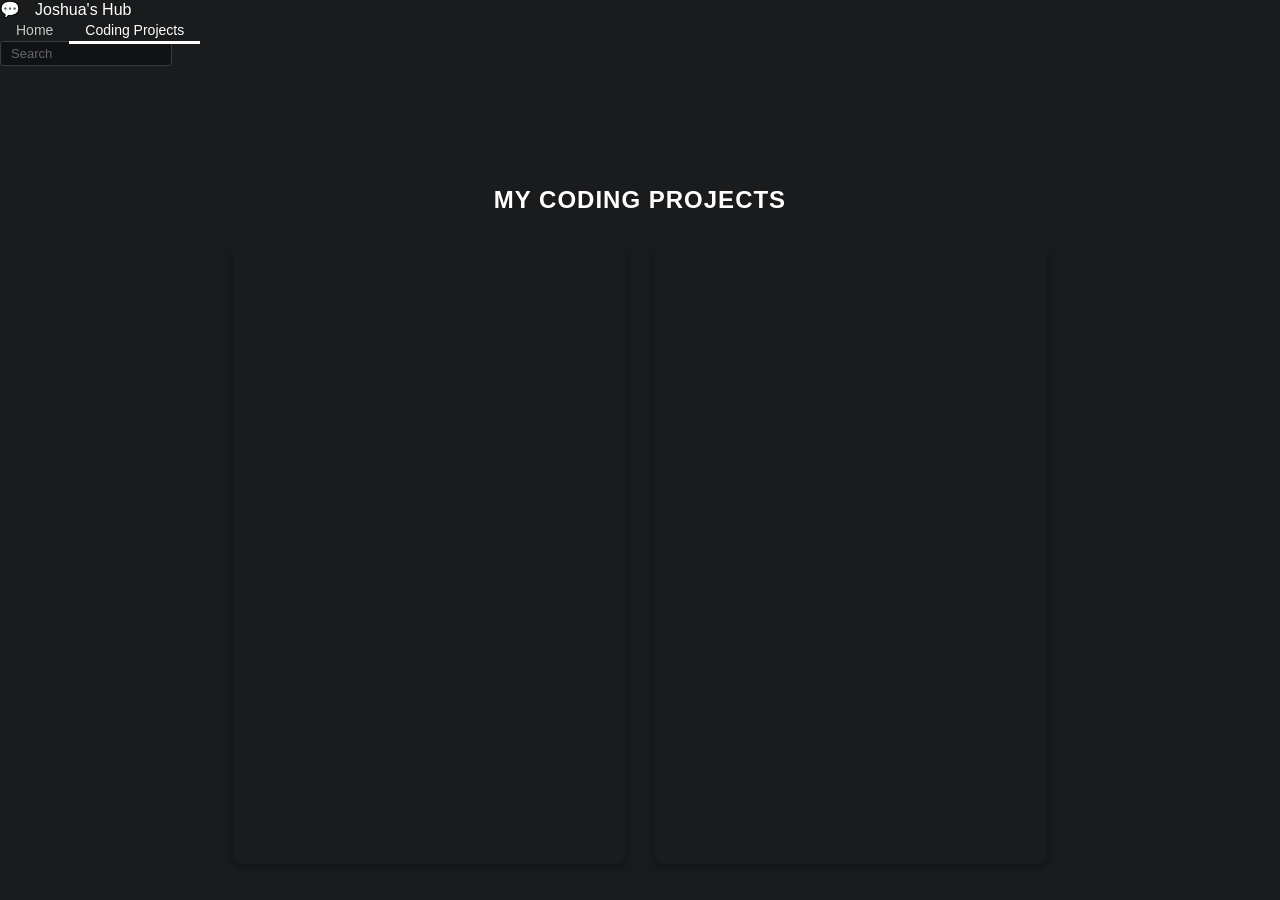
==== Page2.html @ e683a3b1 "Create Page2.html Import from Dreamweaver" ====
<!doctype html>
<html>
<head>
<meta charset="utf-8">
<title>Coding Projects - Joshua Penetrante</title>
<link href="Website Project/style.css" rel="stylesheet" type="text/css">
<link href="style.css" rel="stylesheet" type="text/css">
</head>

<body>
	<nav class="discord-nav">
		<div class="nav-left">
			<div class="discord-icon">💬</div>
			<div class="brand-name">Joshua's Hub</div>
		</div>
		<ul class="nav-links">
			<li><a href="index.html">Home</a></li>
			<li><a href="Page2.html" class="active">Coding Projects</a></li>
		</ul>
		<div class="nav-right">
			<div class="search-bar">Search</div>
		</div>
	</nav>

	<main class="main-content project-container">
		<h2>My Coding Projects</h2>
		<div class="iframe-flex">
			<iframe width="392" height="620" style="border: 0px;" src="https://studio.code.org/projects/applab/q6EF8TE8-EvIT-2jjz-zN9b-TzTEFFb6b1q1/embed?nosource"></iframe>
			<iframe width="392" height="620" style="border: 0px;" src="https://studio.code.org/projects/applab/F811E1bj-bzbF-21b2-Ijj8-jIzE8O8jFqOv/embed?nosource"></iframe>
		</div>
	</main>
</body>
</html>
---- style.css ----
/* General Reset & Layout */
body {
	background-color: #191B1D; /* Roblox dark theme background */
	color: #FFFFFF;
	font-family: "HBRoman", "Segoe UI", "Helvetica Neue", Helvetica, Arial, sans-serif;
	margin: 0;
	padding: 0;
}

/* Roblox Navigation Bar */
.roblox-nav {
	background-color: #232527; /* Roblox header color */
	display: flex;
	align-items: center;
	justify-content: space-between;
	height: 40px;
	padding: 0 20px;
	position: fixed;
	top: 0;
	left: 0;
	width: 100%;
	box-sizing: border-box;
	border-bottom: 1px solid #393B3D;
	z-index: 1000;
}

.nav-left {
	display: flex;
	align-items: center;
	gap: 15px;
}

.menu-icon {
	color: #FFFFFF;
	font-size: 18px;
	cursor: pointer;
}

.roblox-logo a {
	color: #FFFFFF;
	font-weight: 700;
	text-decoration: none;
	letter-spacing: 1px;
	font-size: 16px;
}

/* Nav Links Styling */
.nav-links {
	list-style: none;
	display: flex;
	margin: 0;
	padding: 0;
	height: 100%;
}

.nav-links li {
	display: flex;
	align-items: center;
}

.nav-links a {
	color: #C8C9C9;
	text-decoration: none;
	font-size: 14px;
	font-weight: 500;
	padding: 0 16px;
	height: 100%;
	display: flex;
	align-items: center;
	transition: background-color 0.15s ease, color 0.15s ease;
}

/* Hover & Active states like Roblox */
.nav-links a:hover {
	background-color: #393B3D;
	color: #FFFFFF;
}

.nav-links a.active {
	border-bottom: 3px solid #FFFFFF;
	color: #FFFFFF;
	padding-top: 3px; /* Balances out the border-bottom */
}

/* Fake Search Bar to fill space beautifully */
.search-bar {
	background-color: #111214;
	border: 1px solid #393B3D;
	color: #855;
	padding: 4px 10px;
	border-radius: 3px;
	font-size: 13px;
	width: 150px;
	color: #656667;
}

/* Main Content Centering (Replaces <center>) */
.main-content {
	margin-top: 80px; /* Gives room for the fixed top nav */
	text-align: center;
	padding: 20px;
}

h2 {
	text-transform: uppercase;
	margin-bottom: 20px;
	letter-spacing: 1px;
}

img {
	width: 400px;
	border: 3px solid #393B3D;
	border-radius: 8px; /* Slightly rounded edges for a modern gaming UI look */
}

/* Layout specifically for the projects page embeds */
.project-container h2 {
	color: #FFFFFF;
	margin-bottom: 30px;
}

.iframe-flex {
	display: flex;
	justify-content: center;
	gap: 30px; /* Puts clean spacing between your two apps */
	flex-wrap: wrap; /* Allows them to stack nicely on smaller screens */
}

iframe {
	border-radius: 8px; /* Optional: rounds the corners of your apps to match the Roblox theme */
	box-shadow: 0px 4px 10px rgba(0, 0, 0, 0.3); /* Adds a subtle dark shadow behind your projects */
}
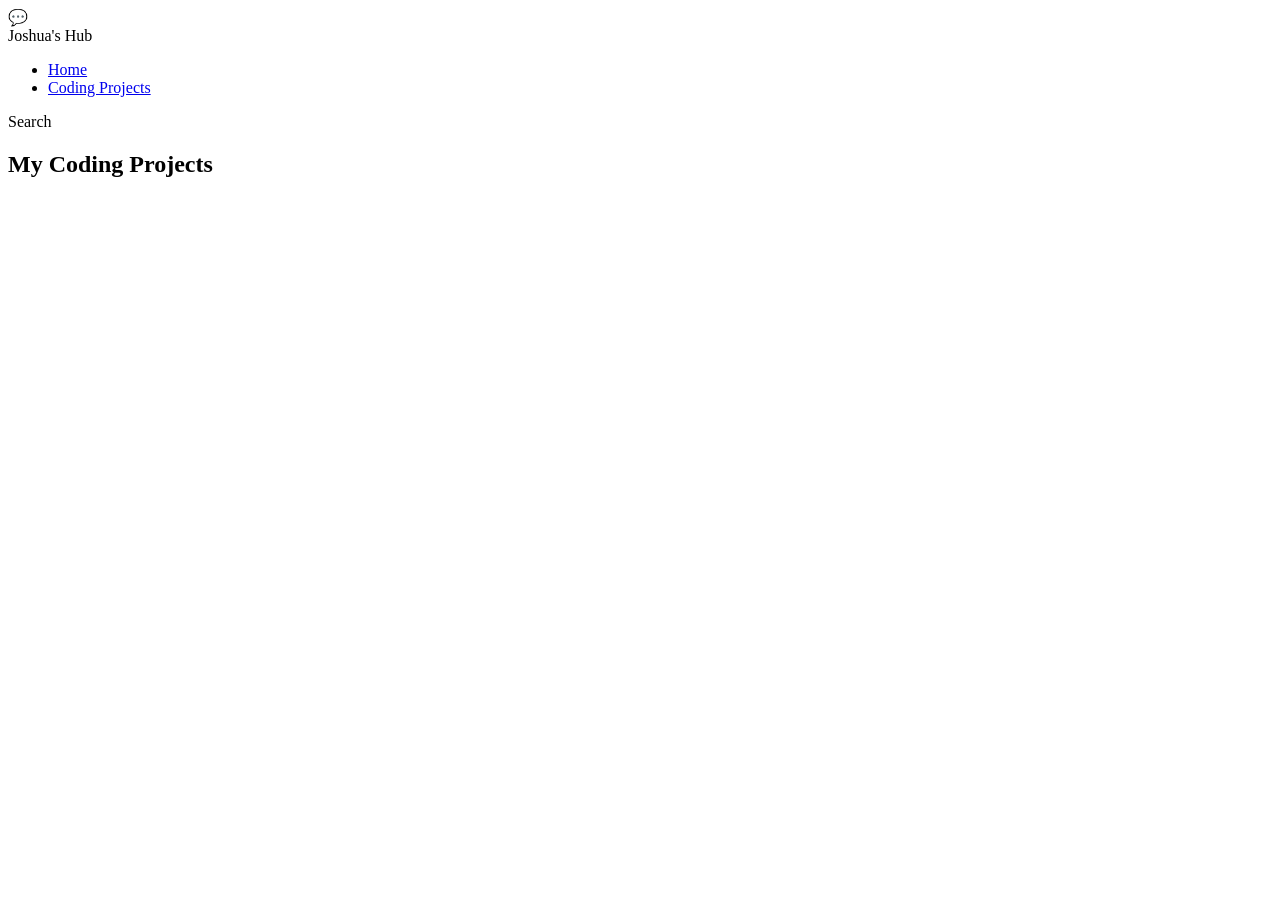
==== commit f66ea1dd: "Update Page2.html test" ====
--- a/Page2.html
+++ b/Page2.html
@@ -4,7 +4,6 @@
 <meta charset="utf-8">
 <title>Coding Projects - Joshua Penetrante</title>
 <link href="Website Project/style.css" rel="stylesheet" type="text/css">
-<link href="style.css" rel="stylesheet" type="text/css">
 </head>
 
 <body>
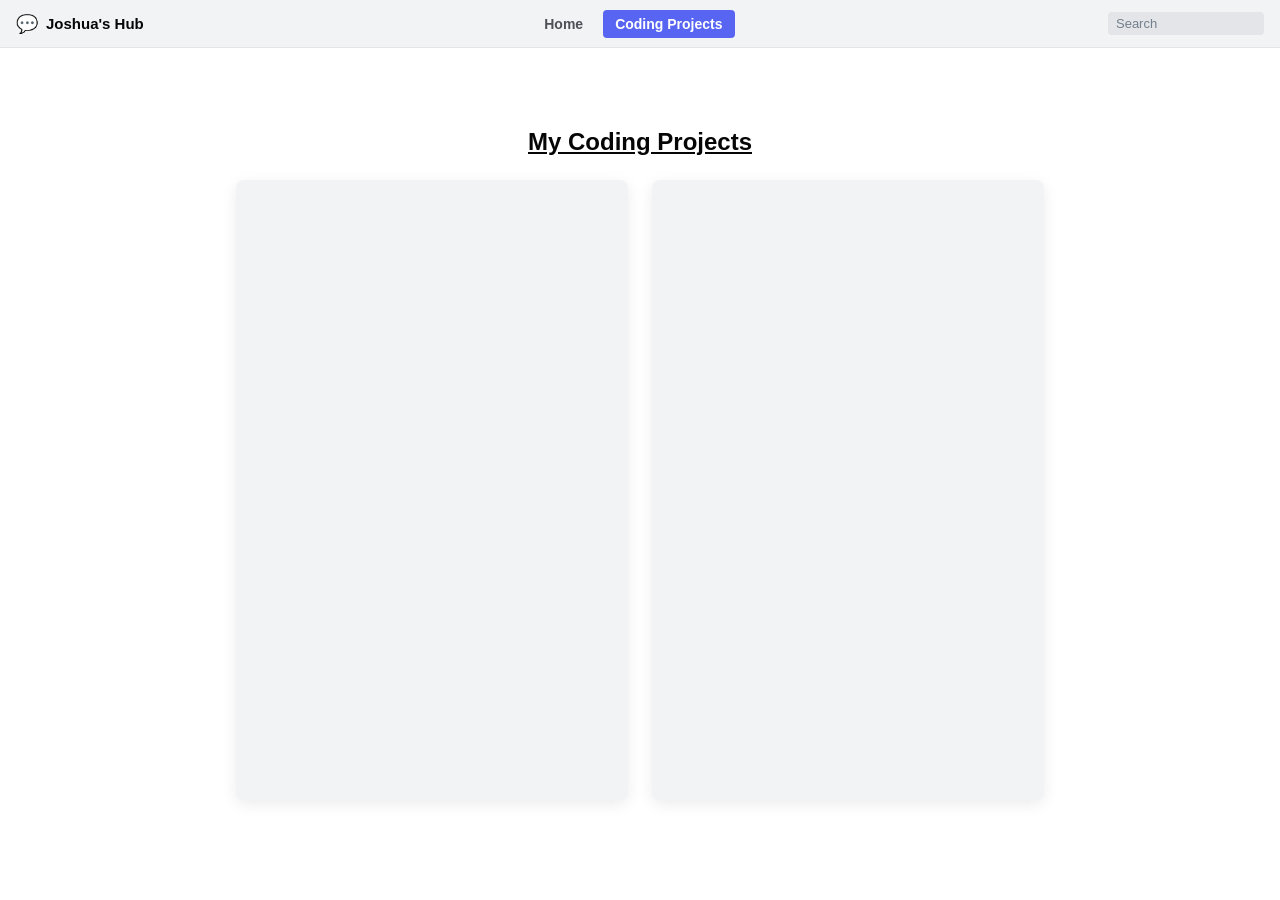
==== commit 39cfbbea: "Update Page2.html Revert to previous instance" ====
--- a/Page2.html
+++ b/Page2.html
@@ -4,6 +4,7 @@
 <meta charset="utf-8">
 <title>Coding Projects - Joshua Penetrante</title>
 <link href="Website Project/style.css" rel="stylesheet" type="text/css">
+<link href="style.css" rel="stylesheet" type="text/css">
 </head>
 
 <body>
--- a/style.css
+++ b/style.css
@@ -0,0 +1,129 @@
+/* Discord Light Mode Variables & Reset */
+body {
+	background-color: #FFFFFF; /* Discord light mode main chat background */
+	color: #2E3338; /* Discord dark charcoal text */
+	font-family: "gg sans", "Segoe UI", Tahoma, sans-serif;
+	margin: 0;
+	padding: 0;
+}
+
+/* Discord Light Mode Header */
+.discord-nav {
+	background-color: #F2F3F5; /* Discord light mode sidebar/header gray */
+	display: flex;
+	align-items: center;
+	justify-content: space-between;
+	height: 48px;
+	padding: 0 16px;
+	position: fixed;
+	top: 0;
+	left: 0;
+	width: 100%;
+	box-sizing: border-box;
+	border-bottom: 1px solid #E3E5E8; /* Subtle separator line */
+	z-index: 1000;
+}
+
+.nav-left {
+	display: flex;
+	align-items: center;
+	gap: 8px;
+}
+
+.discord-icon {
+	font-size: 18px;
+}
+
+.brand-name {
+	font-weight: 700;
+	color: #060607;
+	font-size: 15px;
+	margin-right: 15px;
+}
+
+/* Navigation Links Styled like Discord Channels/Tabs */
+.nav-links {
+	list-style: none;
+	display: flex;
+	gap: 8px;
+	margin: 0;
+	padding: 0;
+}
+
+.nav-links li {
+	display: flex;
+	align-items: center;
+}
+
+.nav-links a {
+	color: #4E5058; /* Muted channel text color */
+	text-decoration: none;
+	font-size: 14px;
+	font-weight: 600;
+	padding: 6px 12px;
+	border-radius: 4px;
+	transition: background-color 0.1s ease, color 0.1s ease;
+}
+
+/* Hover State - Becomes slightly darker gray */
+.nav-links a:hover {
+	background-color: #E3E5E8;
+	color: #060607;
+}
+
+/* Active State - Uses Discord's signature "Blurple" color */
+.nav-links a.active {
+	background-color: #5865F2; /* Discord Blurple */
+	color: #FFFFFF;
+}
+
+/* Discord Style Search Input Box */
+.search-bar {
+	background-color: #E3E5E8;
+	color: #747F8D;
+	padding: 4px 8px;
+	border-radius: 4px;
+	font-size: 13px;
+	width: 140px;
+	text-align: left;
+}
+
+/* Layout Content Areas */
+.main-content {
+	margin-top: 88px; /* Room for the fixed header */
+	text-align: center;
+	padding: 20px;
+}
+
+h2 {
+	color: #060607;
+	font-size: 24px;
+	font-weight: 700;
+	margin-bottom: 24px;
+}
+
+img {
+	width: 400px;
+	border: 1px solid #E3E5E8;
+	border-radius: 8px;
+	box-shadow: 0 4px 12px rgba(0, 0, 0, 0.05);
+}
+
+/* Layout for the projects page embeds */
+.iframe-flex {
+	display: flex;
+	justify-content: center;
+	gap: 24px;
+	flex-wrap: wrap;
+	margin-top: 20px;
+}
+
+iframe {
+	border-radius: 8px;
+	box-shadow: 0 4px 15px rgba(0, 0, 0, 0.08);
+	background-color: #F2F3F5;
+}
+
+h2 {
+	text-decoration: underline;
+}
